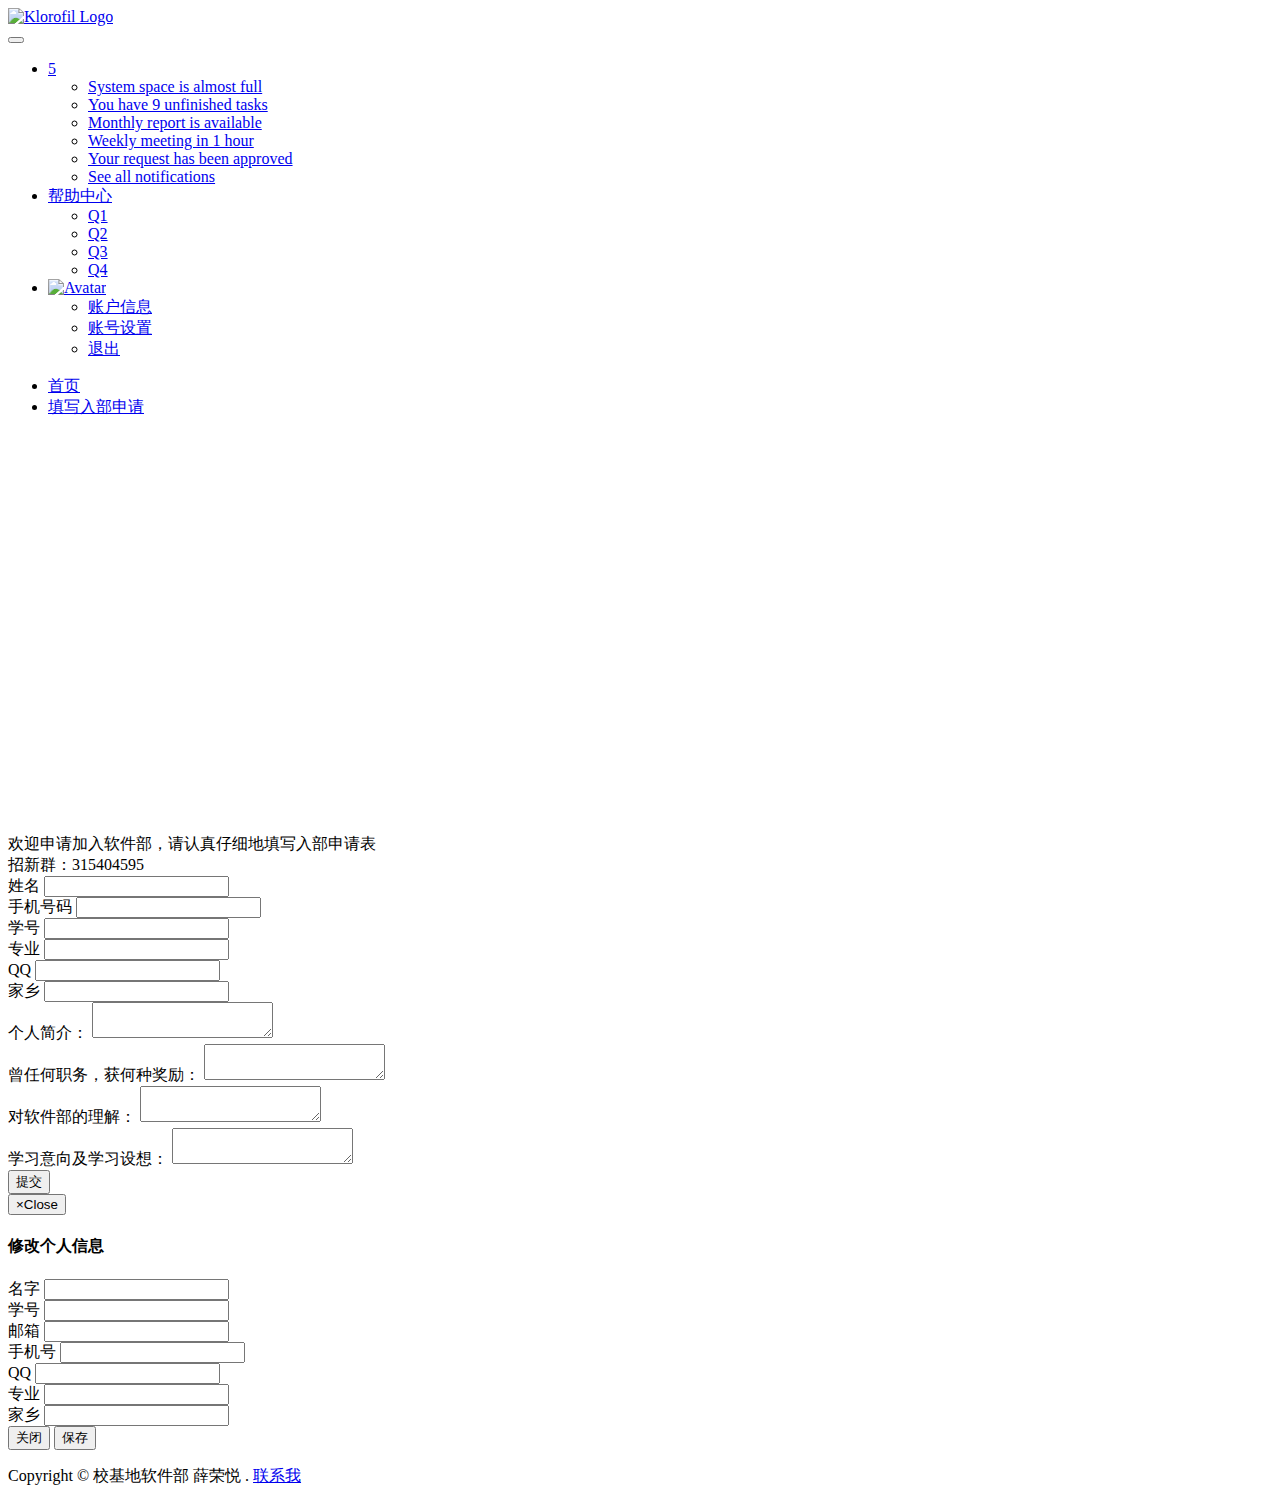
==== home/index.html @ 83ea8448 "2017年9月22日18:41:41" ====
<!doctype html>
<html lang="zh">

	<head>
		<title>Home</title>
		<meta charset="utf-8">
		<meta http-equiv="X-UA-Compatible" content="IE=edge,chrome=1">
		<meta name="viewport" content="width=device-width, initial-scale=1.0, maximum-scale=1.0, user-scalable=0">
		<!-- VENDOR CSS -->
		<link rel="stylesheet" href="assets/vendor/bootstrap/css/bootstrap.min.css">
		<link rel="stylesheet" href="assets/vendor/font-awesome/css/font-awesome.min.css">
		<link rel="stylesheet" href="assets/vendor/linearicons/style.css">
		<link rel="stylesheet" href="assets/vendor/chartist/css/chartist-custom.css">
		<!-- MAIN CSS -->
		<link rel="stylesheet" href="assets/css/main.css">
		<!-- FOR DEMO PURPOSES ONLY. You should remove this in your project -->
		<link rel="stylesheet" href="assets/css/demo.css">
		<!-- GOOGLE FONTS -->
		<link href="https://fonts.googleapis.com/css?family=Source+Sans+Pro:300,400,600,700" rel="stylesheet">
		<!-- ICONS -->
		<link rel="apple-touch-icon" sizes="76x76" href="assets/img/apple-icon.png">
		<link rel="icon" type="image/png" sizes="96x96" href="assets/img/favicon.png">
	</head>

	<body>
		<!-- WRAPPER -->
		<div id="wrapper">
			<!-- NAVBAR -->
			<nav class="navbar navbar-default navbar-fixed-top">
				<div class="brand">
					<a href="index.html"><img src="assets/img/logo-dark.png" alt="Klorofil Logo" class="img-responsive logo"></a>
				</div>
				<div class="container-fluid">
					<div class="navbar-btn">
						<button type="button" class="btn-toggle-fullwidth"><i class="lnr lnr-arrow-left-circle"></i></button>
					</div>
					<!--<div class="navbar-btn navbar-btn-right">
						<a class="btn btn-success update-pro" href="#downloads/klorofil-pro-bootstrap-admin-dashboard-template/?utm_source=klorofil&utm_medium=template&utm_campaign=KlorofilPro" title="Upgrade to Pro" target="_blank"><i class="fa fa-rocket"></i> <span>UPGRADE TO PRO</span></a>
					</div>-->
					<div id="navbar-menu">
						<ul class="nav navbar-nav navbar-right">
							<li class="dropdown">
								<a href="#" class="dropdown-toggle icon-menu" data-toggle="dropdown">
									<i class="lnr lnr-alarm"></i>
									<span class="badge bg-danger">5</span>
								</a>
								<ul class="dropdown-menu notifications">
									<li>
										<a href="#" class="notification-item"><span class="dot bg-warning"></span>System space is almost full</a>
									</li>
									<li>
										<a href="#" class="notification-item"><span class="dot bg-danger"></span>You have 9 unfinished tasks</a>
									</li>
									<li>
										<a href="#" class="notification-item"><span class="dot bg-success"></span>Monthly report is available</a>
									</li>
									<li>
										<a href="#" class="notification-item"><span class="dot bg-warning"></span>Weekly meeting in 1 hour</a>
									</li>
									<li>
										<a href="#" class="notification-item"><span class="dot bg-success"></span>Your request has been approved</a>
									</li>
									<li>
										<a href="#" class="more">See all notifications</a>
									</li>
								</ul>
							</li>
							<li class="dropdown">
								<a href="#" class="dropdown-toggle" data-toggle="dropdown"><i class="lnr lnr-question-circle"></i> <span>帮助中心</span> <i class="icon-submenu lnr lnr-chevron-down"></i></a>
								<ul class="dropdown-menu">
									<li>
										<a href="#">Q1</a>
									</li>
									<li>
										<a href="#">Q2</a>
									</li>
									<li>
										<a href="#">Q3</a>
									</li>
									<li>
										<a href="#">Q4</a>
									</li>
								</ul>
							</li>
							<li class="dropdown">
								<a href="#" class="dropdown-toggle" data-toggle="dropdown"><img src="assets/img/user.png" class="img-circle" alt="Avatar"> <span id="user_name"></span> <i class="icon-submenu lnr lnr-chevron-down"></i></a>
								<ul class="dropdown-menu">
									<li>
										<a href="#" onclick="Go(3)"><i class="lnr lnr-user"></i> <span>账户信息</span></a>
									</li>
									<!-- <li><a href="#"><i class="lnr lnr-envelope"></i> <span>信息</span></a></li> -->
									<li>
										<a href="#"><i class="lnr lnr-cog"></i> <span>账号设置</span></a>
									</li>
									<li>
										<a href="../logou.php"><i class="lnr lnr-exit"></i> <span>退出</span></a>
									</li>
								</ul>
							</li>
							<!-- <li>
							<a class="update-pro" href="#downloads/klorofil-pro-bootstrap-admin-dashboard-template/?utm_source=klorofil&utm_medium=template&utm_campaign=KlorofilPro" title="Upgrade to Pro" target="_blank"><i class="fa fa-rocket"></i> <span>UPGRADE TO PRO</span></a>
						</li> -->
						</ul>
					</div>
				</div>
			</nav>
			<!-- END NAVBAR -->
			<!-- LEFT SIDEBAR -->
			<div id="sidebar-nav" class="sidebar">
				<div class="sidebar-scroll">
					<nav>
						<ul class="nav">
							<li>
								<a href="#" onclick="Go(0)" id "btn_index"><i class="lnr lnr-home"></i> <span>首页</span></a>
							</li>
							<li>
								<a href="#" onclick="Go(1)" id="btn_apply"><i class="lnr lnr-code"></i> <span>填写入部申请</span></a>
							</li>
							<!-- <li><a href="charts.html" class=""><i class="lnr lnr-chart-bars"></i> <span>Charts</span></a></li>
						<li><a href="panels.html" class=""><i class="lnr lnr-cog"></i> <span>Panels</span></a></li>
						<li><a href="notifications.html" class=""><i class="lnr lnr-alarm"></i> <span>Notifications</span></a></li>
						<li>
							<a href="#subPages" data-toggle="collapse" class="collapsed"><i class="lnr lnr-file-empty"></i> <span>Pages</span> <i class="icon-submenu lnr lnr-chevron-left"></i></a>
							<div id="subPages" class="collapse ">
								<ul class="nav">
									<li><a href="page-profile.html" class="">Profile</a></li>
									<li><a href="page-login.html" class="">Login</a></li>
									<li><a href="page-lockscreen.html" class="">Lockscreen</a></li>
								</ul>
							</div>
						</li>
						<li><a href="tables.html" class=""><i class="lnr lnr-dice"></i> <span>Tables</span></a></li>
						<li><a href="typography.html" class=""><i class="lnr lnr-text-format"></i> <span>Typography</span></a></li>
						<li><a href="icons.html" class=""><i class="lnr lnr-linearicons"></i> <span>Icons</span></a></li> -->
						</ul>
					</nav>
				</div>
			</div>
			<!-- END LEFT SIDEBAR -->
			<!-- MAIN -->
			<div class="main">
				<!-- MAIN CONTENT -->
				<div class="main-content">
					<div id="index" style="width: 600px;height:400px;">
						<!--<div class="jumbotron">
						  <h1>Hello, world!</h1>
						  <p>...</p>
						  <p><a class="btn btn-primary btn-lg" href="#" role="button">Learn more</a></p>
						</div>	-->
					</div>
					<div id="apply">
						<div class="panel panel-default">
							<div class="panel-heading">欢迎申请加入软件部，请认真仔细地填写入部申请表</div>
							<div class="panel-body">
								<label for="name" style="text-align: center;">招新群：315404595</label>
								<div class="input-group input-group-lg">
									<span class="input-group-addon">姓名</span>
									<input type='text' name='name' id='name' class='intxt form-control' value='' />
								</div>

								<div class="input-group input-group-lg">
									<span class="input-group-addon">手机号码</span>
									<input type='text' name='iphone' id='iphone' class='intxt intxt form-control' value='' />
								</div>

								<div class="input-group input-group-lg">
									<span class="input-group-addon">学号</span>
									<input type='text' name='stuNumber' id='stuNumber' class='intxt form-control' value='' />
								</div>

								<div class="input-group input-group-lg">
									<span class="input-group-addon">专业</span>
									<input type='text' name='zhuanye' id='zhuanye' class='intxt form-control' value='' />
								</div>

								<div class="input-group input-group-lg">
									<span class="input-group-addon">QQ</span>
									<input type='text' name='qq' id='qq' class='intxt form-control' value='' />
								</div>

								<div class="input-group input-group-lg">
									<span class="input-group-addon">家乡</span>
									<input type='text' name='home' id='home' class='intxt form-control' value='' />
								</div>

								<div class="form-group">
									<label for="name">个人简介：</label>
									<textarea name='profile' id='profile' class="form-control"></textarea>
								</div>

								<div class="form-group">
									<label for="name">曾任何职务，获何种奖励：</label>
									<textarea name='profile1' id='profile1' class="form-control"></textarea>
								</div>

								<div class="form-group">
									<label for="name">对软件部的理解：</label>
									<textarea name='profile2' id='profile2' class="form-control"></textarea>
								</div>

								<div class="form-group">
									<label for="name">学习意向及学习设想：</label>
									<textarea name='profile3' id='profile3' class="form-control"></textarea>
								</div>

								<!--<div class="form-group">
									<label for="inputfile">非美颜自拍或证件照(若不支持所提交图片格式，可留空此项)：</label>
									<input type='file' name='zhaopian' id='zhaopian' />
								</div>-->
								<div class="form-group">
									<div class="col-sm-offset-2 col-sm-10">
										<button type="button" class="btn btn-primary btn-lg btn-block" onclick="Go(2)">提交</button>
									</div>
								</div>
							</div>
						</div>
					</div>
					<div class="modal fade" id="mymodal" name="change_info">
						<div class="modal-dialog">
							<div class="modal-content">
								<div class="modal-header">
									<button type="button" class="close" data-dismiss="modal">
					     			<span aria-hidden="true">×</span><span class="sr-only">Close</span>
					    			</button>
									<h4 class="modal-title">修改个人信息</h4>
								</div>
								<div class="modal-body">
									<div class="input-group">
										<span class="input-group-addon" id="basic-addon1">名字</span>
										<input type="text" class="form-control" placeholder="" aria-describedby="basic-addon1" id="change_name">
									</div>
									<div class="input-group">
										<span class="input-group-addon" id="basic-addon1">学号</span>
										<input type="text" class="form-control" placeholder="" aria-describedby="basic-addon1" id="change_studentnumber">
									</div>
									<div class="input-group">
										<span class="input-group-addon" id="basic-addon1">邮箱</span>
										<input type="text" class="form-control" placeholder="" aria-describedby="basic-addon1" id="change_email">
									</div>
									<div class="input-group">
										<span class="input-group-addon" id="basic-addon1">手机号</span>
										<input type="text" class="form-control" placeholder="" aria-describedby="basic-addon1" id="change_phone">
									</div>
									<div class="input-group">
										<span class="input-group-addon" id="basic-addon1">QQ </span>
										<input type="text" class="form-control" placeholder="" aria-describedby="basic-addon1" id="change_qq">
									</div>
									<div class="input-group">
										<span class="input-group-addon" id="basic-addon1">专业</span>
										<input type="text" class="form-control" placeholder="" aria-describedby="basic-addon1" id="change_major">
									</div>
									<div class="input-group">
										<span class="input-group-addon" id="basic-addon1">家乡</span>
										<input type="text" class="form-control" placeholder="" aria-describedby="basic-addon1" id="change_hometown">
									</div>
								</div>
								<div class="modal-footer">
									<button type="button" class="btn btn-default" data-dismiss="modal">关闭</button>
									<button type="button" class="btn btn-primary" onclick="Go(4)">保存</button>
								</div>
							</div>
						</div>
					</div>
				</div>
			</div>
			<div class="clearfix"></div>
			<footer>
				<div class="container-fluid">
					<p class="copyright">Copyright &copy; 校基地软件部 薛荣悦 .
						<a target="_blank" href="http://wpa.qq.com/msgrd?v=3&uin=3788837&site=qq&menu=yes">联系我</a>
					</p>
				</div>
			</footer>
		</div>
		<!-- END WRAPPER -->
		<!-- Javascript -->
		<script src="assets/vendor/jquery/jquery.min.js"></script>
		<script src="assets/vendor/bootstrap/js/bootstrap.min.js"></script>
		<script src="assets/vendor/jquery-slimscroll/jquery.slimscroll.min.js"></script>
		<script src="assets/vendor/jquery.easy-pie-chart/jquery.easypiechart.min.js"></script>
		<script src="assets/vendor/chartist/js/chartist.min.js"></script>
		<script src="assets/scripts/klorofil-common.js"></script>
		<script src="../js/echarts.min.js"></script>
		<script>
			$(document).ready(GetSession()); //浏览器加载完成执行函数
			$(document).ready(Go(5)); 
			
			$(function() {
				var data, options;

				// headline charts
				data = {
					labels: ['Mon', 'Tue', 'Wed', 'Thu', 'Fri', 'Sat', 'Sun'],
					series: [
						[23, 29, 24, 40, 25, 24, 35],
						[14, 25, 18, 34, 29, 38, 44],
					]
				};

				options = {
					height: 300,
					showArea: true,
					showLine: false,
					showPoint: false,
					fullWidth: true,
					axisX: {
						showGrid: false
					},
					lineSmooth: false,
				};

				new Chartist.Line('#headline-chart', data, options);

				// visits trend charts
				data = {
					labels: ['Jan', 'Feb', 'Mar', 'Apr', 'May', 'Jun', 'Jul', 'Aug', 'Sep', 'Oct', 'Nov', 'Dec'],
					series: [{
						name: 'series-real',
						data: [200, 380, 350, 320, 410, 450, 570, 400, 555, 620, 750, 900],
					}, {
						name: 'series-projection',
						data: [240, 350, 360, 380, 400, 450, 480, 523, 555, 600, 700, 800],
					}]
				};

				options = {
					fullWidth: true,
					lineSmooth: false,
					height: "270px",
					low: 0,
					high: 'auto',
					series: {
						'series-projection': {
							showArea: true,
							showPoint: false,
							showLine: false
						},
					},
					axisX: {
						showGrid: false,

					},
					axisY: {
						showGrid: false,
						onlyInteger: true,
						offset: 0,
					},
					chartPadding: {
						left: 20,
						right: 20
					}
				};

				new Chartist.Line('#visits-trends-chart', data, options);

				// visits chart
				data = {
					labels: ['Mon', 'Tue', 'Wed', 'Thu', 'Fri', 'Sat', 'Sun'],
					series: [
						[6384, 6342, 5437, 2764, 3958, 5068, 7654]
					]
				};

				options = {
					height: 300,
					axisX: {
						showGrid: false
					},
				};

				new Chartist.Bar('#visits-chart', data, options);

				// real-time pie chart
				var sysLoad = $('#system-load').easyPieChart({
					size: 130,
					barColor: function(percent) {
						return "rgb(" + Math.round(200 * percent / 100) + ", " + Math.round(200 * (1.1 - percent / 100)) + ", 0)";
					},
					trackColor: 'rgba(245, 245, 245, 0.8)',
					scaleColor: false,
					lineWidth: 5,
					lineCap: "square",
					animate: 800
				});

				var updateInterval = 3000; // in milliseconds

				setInterval(function() {
					var randomVal;
					randomVal = getRandomInt(0, 100);

					sysLoad.data('easyPieChart').update(randomVal);
					sysLoad.find('.percent').text(randomVal);
				}, updateInterval);

				function getRandomInt(min, max) {
					return Math.floor(Math.random() * (max - min + 1)) + min;
				}

			});

			//判断session
			function GetSession() {
				$("#apply").hide();
				$("#index").show();
				$("#changes_info").hide(); //div隐藏显示
				$.ajax({
					type: "POST",
					url: "../login_judge.php",
					dataType: "json",
					data: {
						"result": "test"
					},
					success: function(response) {
						if(response.msg == "失败！") {
							alert("还没有登陆，请重新登陆！");
							window.location.href = "../index.html";
						} else {
							$("#user_name").html("亲爱的:" + response.studentnumber);
							//$("#user_name").html("亲爱的:"+response.name);
						}
					},
					error: function(err) {
						alert("登陆异常,请联系管理员！");
						window.location.href = "../index.html";
					}
				});
			}

			//go控制div显示隐藏 start
			function Go(n) {
				switch(n) {
					case 0:
						$("#apply").hide();
						$("#index").show();
						//$("#changes_info").hide();
						break;
					case 1:
						$("#apply").show();
						$("#index").hide();
						//$("#changes_info").hide();
						break;
					case 2: //报名表提交
						{
							var data = {
								"n": "2",
								"name": $("#name").val(),
								"iphone": $("#iphone").val(),
								"stuNumber": $("#stuNumber").val(),
								"zhuanye": $("#zhuanye").val(),
								"qq": $("#qq").val(),
								"home": $("#home").val(),
								"profile": $("#profile").val(),
								"profile1": $("#profile1").val(),
								"profile2": $("#profile2").val(),
								"profile3": $("#profile3").val()
							};
							$.ajax({
								type: "POST",
								dataType: "json",
								url: "php_method.php",
								data: data,
								success: function(response) {
									alert(response);
								},
								error: function(err) {
									alert(err);
								}
							})
						}
					case 3:
						$("#apply").hide();
						$("#index").hide();
						$("#mymodal").modal("toggle");
						break;
					case 4: //修改个人信息
						{
							var data = {
								"n":"4",
								"name": $("#change_name").val(),
								"studentnumber": $("#change_studentnumber").val(),
								"email": $("#change_email").val(),
								"phone": $("#change_phone").val(),
								"qq": $("#change_qq").val(),
								"major": $("#change_major").val(),
								"hometown": $("#change_hometown").val()
							};
							$.ajax({
								type: "POST",
								dataType: "json",
								url: "php_method.php",
								data: data,
								success: function (response){
									alert(response.msg);
								},
								error: function (err){
									alert(err.msg);
								}
							})
							break;
						}
					case 5:  //显示修改页信息
						{
							$.ajax({
								type: "POST",
								dataType: "json",
								url: "php_method.php",
								data:{
									"n": "5"
								},
								success: function (response){
									$("#change_name").val(response.name);
									$("#change_studentnumber").val(response.studentnumber);
									$("#change_email").val(response.email);
									$("#change_phone").val(response.phone);
									$("#change_qq").val(response.qq);
									$("#change_major").val(response.major);
									$("#change_hometown").val(response.hometown);
								},
								error: function (err){
									alert(err);
								}
							})
							break;
						}
				}
			}
			//go div显隐end

			//			//echarts start使用echarts展示报名进度条
			//			var myChart = echarts.init(document.getElementById('index'));
			//			var option = {
			//				tooltip: {
			//					trigger: 'item',
			//					formatter: "{a} <br/>{b} : {c} ({d}%)"
			//				},
			//				legend: {
			//					orient: 'vertical',
			//					x: 'left',
			//					data: ['报名进度']
			//				},
			//				toolbox: {
			//					show: true,
			//					feature: {
			//						mark: {
			//							show: true
			//						},
			//						dataView: {
			//							show: true,
			//							readOnly: false
			//						},
			//						magicType: {
			//							show: true,
			//							type: ['pie', 'funnel'],
			//							option: {
			//								funnel: {
			//									x: '25%',
			//									width: '50%',
			//									funnelAlign: 'center',
			//									max: 1548
			//								}
			//							}
			//						},
			//						restore: {
			//							show: true
			//						},
			//						saveAsImage: {
			//							show: true
			//						}
			//					}
			//				},
			//				calculable: true,
			//				series: [{
			//					name: '报名进度',
			//					type: 'pie',
			//					radius: ['50%', '70%'],
			//					itemStyle: {
			//						normal: {
			//							label: {
			//								show: false
			//							},
			//							labelLine: {
			//								show: false
			//							}
			//						},
			//						emphasis: {
			//							label: {
			//								show: true,
			//								position: 'center',
			//								textStyle: {
			//									fontSize: '30',
			//									fontWeight: 'bold'
			//								}
			//							}
			//						}
			//					},
			//					data: [{
			//						value: 335,
			//						name: '报名进度'
			//					}, ]
			//				}]
			//			};// 使用刚指定的配置项和数据显示图表。
			//      myChart.setOption(option);
			//      //echarts end
		</script>
	</body>

</html>
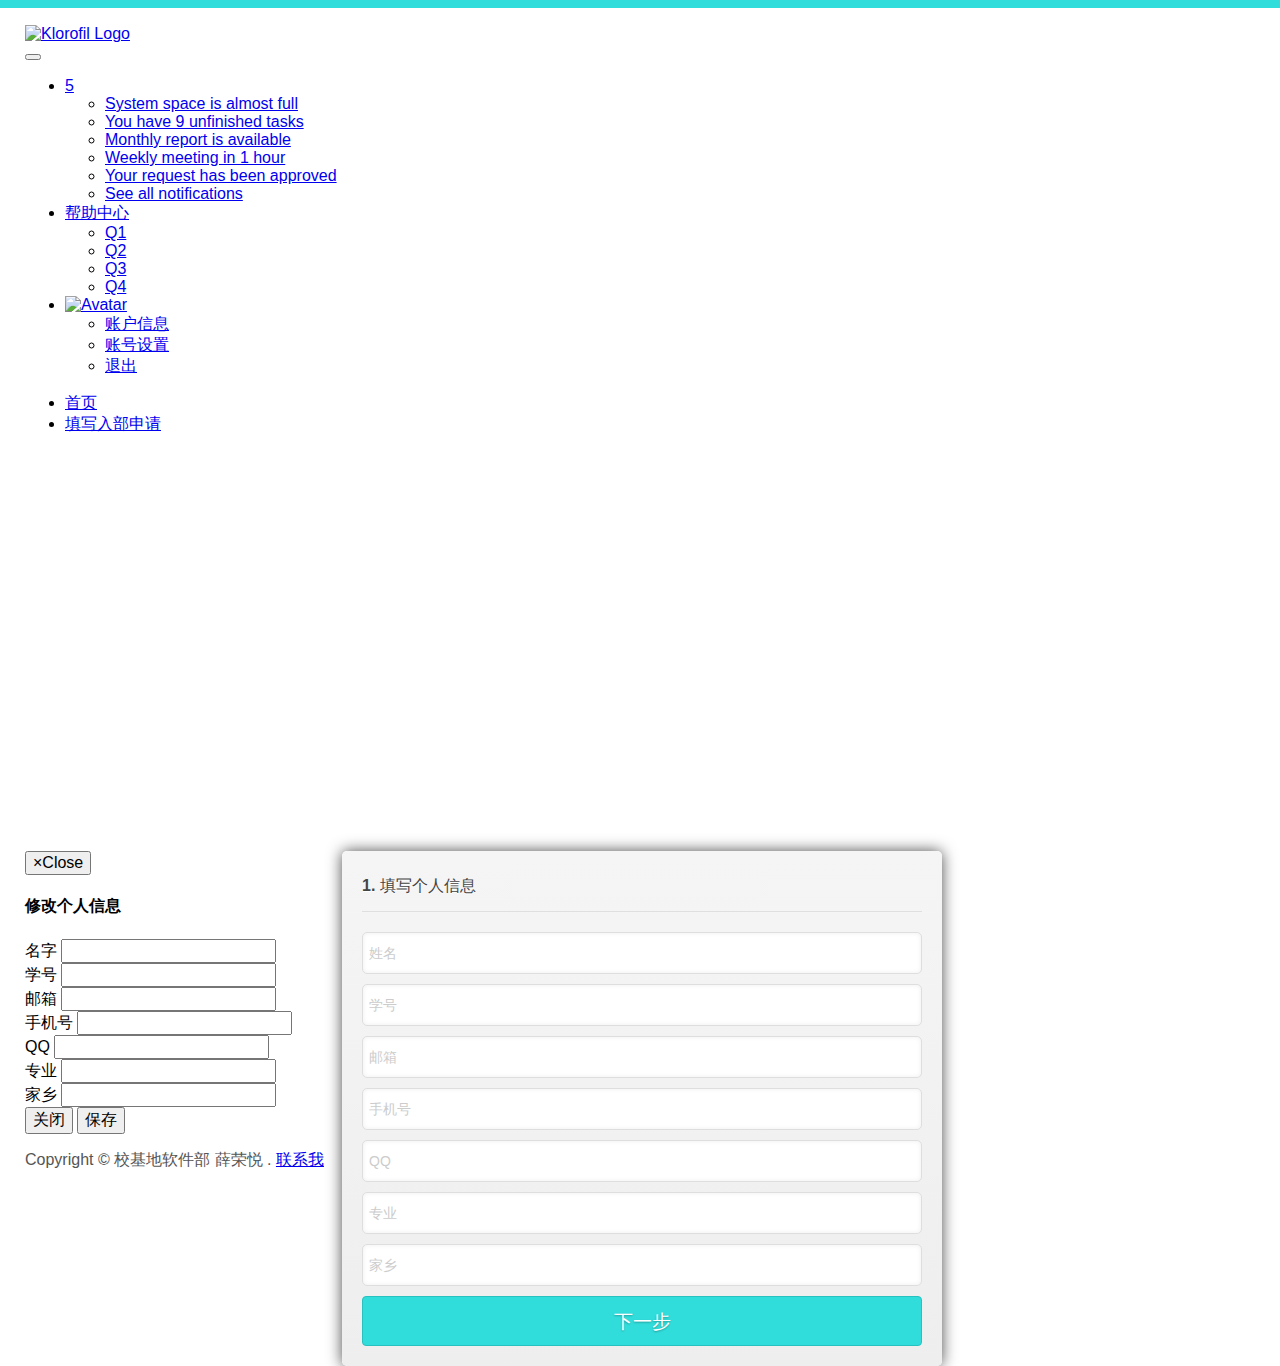
==== commit e602fe01: "2017年9月26日12:47:22" ====
--- a/home/index.html
+++ b/home/index.html
@@ -6,20 +6,19 @@
 		<meta charset="utf-8">
 		<meta http-equiv="X-UA-Compatible" content="IE=edge,chrome=1">
 		<meta name="viewport" content="width=device-width, initial-scale=1.0, maximum-scale=1.0, user-scalable=0">
-		<!-- VENDOR CSS -->
 		<link rel="stylesheet" href="assets/vendor/bootstrap/css/bootstrap.min.css">
 		<link rel="stylesheet" href="assets/vendor/font-awesome/css/font-awesome.min.css">
 		<link rel="stylesheet" href="assets/vendor/linearicons/style.css">
 		<link rel="stylesheet" href="assets/vendor/chartist/css/chartist-custom.css">
-		<!-- MAIN CSS -->
 		<link rel="stylesheet" href="assets/css/main.css">
-		<!-- FOR DEMO PURPOSES ONLY. You should remove this in your project -->
 		<link rel="stylesheet" href="assets/css/demo.css">
-		<!-- GOOGLE FONTS -->
 		<link href="https://fonts.googleapis.com/css?family=Source+Sans+Pro:300,400,600,700" rel="stylesheet">
-		<!-- ICONS -->
 		<link rel="apple-touch-icon" sizes="76x76" href="assets/img/apple-icon.png">
 		<link rel="icon" type="image/png" sizes="96x96" href="assets/img/favicon.png">
+		
+		<link href='http://fonts.googleapis.com/css?family=Lato' rel='stylesheet' type='text/css'>
+		<link rel="stylesheet" href="css/normalize.css">	
+		<link rel="stylesheet" href="css/style.css" media="screen" type="text/css" />
 	</head>
 
 	<body>
@@ -148,73 +147,67 @@
 						  <p><a class="btn btn-primary btn-lg" href="#" role="button">Learn more</a></p>
 						</div>	-->
 					</div>
-					<div id="apply">
-						<div class="panel panel-default">
-							<div class="panel-heading">欢迎申请加入软件部，请认真仔细地填写入部申请表</div>
-							<div class="panel-body">
-								<label for="name" style="text-align: center;">招新群：315404595</label>
-								<div class="input-group input-group-lg">
-									<span class="input-group-addon">姓名</span>
-									<input type='text' name='name' id='name' class='intxt form-control' value='' />
-								</div>
-
-								<div class="input-group input-group-lg">
-									<span class="input-group-addon">手机号码</span>
-									<input type='text' name='iphone' id='iphone' class='intxt intxt form-control' value='' />
-								</div>
-
-								<div class="input-group input-group-lg">
-									<span class="input-group-addon">学号</span>
-									<input type='text' name='stuNumber' id='stuNumber' class='intxt form-control' value='' />
-								</div>
-
-								<div class="input-group input-group-lg">
-									<span class="input-group-addon">专业</span>
-									<input type='text' name='zhuanye' id='zhuanye' class='intxt form-control' value='' />
-								</div>
-
-								<div class="input-group input-group-lg">
-									<span class="input-group-addon">QQ</span>
-									<input type='text' name='qq' id='qq' class='intxt form-control' value='' />
-								</div>
-
-								<div class="input-group input-group-lg">
-									<span class="input-group-addon">家乡</span>
-									<input type='text' name='home' id='home' class='intxt form-control' value='' />
-								</div>
-
-								<div class="form-group">
-									<label for="name">个人简介：</label>
-									<textarea name='profile' id='profile' class="form-control"></textarea>
-								</div>
-
-								<div class="form-group">
-									<label for="name">曾任何职务，获何种奖励：</label>
-									<textarea name='profile1' id='profile1' class="form-control"></textarea>
-								</div>
-
-								<div class="form-group">
-									<label for="name">对软件部的理解：</label>
-									<textarea name='profile2' id='profile2' class="form-control"></textarea>
-								</div>
-
-								<div class="form-group">
-									<label for="name">学习意向及学习设想：</label>
-									<textarea name='profile3' id='profile3' class="form-control"></textarea>
-								</div>
-
-								<!--<div class="form-group">
-									<label for="inputfile">非美颜自拍或证件照(若不支持所提交图片格式，可留空此项)：</label>
-									<input type='file' name='zhaopian' id='zhaopian' />
-								</div>-->
-								<div class="form-group">
-									<div class="col-sm-offset-2 col-sm-10">
-										<button type="button" class="btn btn-primary btn-lg btn-block" onclick="Go(2)">提交</button>
-									</div>
-								</div>
-							</div>
-						</div>
-					</div>
+					
+					<!--报名表提交start-->
+					<section class='container' id="container">
+					  <form>
+					    <fieldset class='alpha'>
+					      <legend><b>1.</b> 填写个人信息</legend>
+					      <div class='frow'>
+					        <input class='item' placeholder='姓名' type='text' id="frome_name">
+					      </div>
+					      <div class='frow'>
+					        <input class='item' placeholder='学号' type='number' id="frome_studentnumber">
+					      </div>
+					      <div class='frow'>
+					        <input class='item' placeholder='邮箱' type='email' id="frome_email">
+					      </div>
+					      <div class='frow'>
+					        <input class='item' placeholder='手机号' type='tel' id="frome_phone">
+					      </div>
+					      <div class='frow'>
+					        <input class='item' placeholder='QQ' type='number' id="frome_QQ">
+					      </div>	
+					      <div class='frow'>
+					        <input class='item' placeholder='专业' type='text' id="frome_major">
+					      </div>	
+					      <div class='frow'>
+					        <input class='item' placeholder='家乡' type='text' id="frome_home">
+					      </div>						      
+					      <div class='frow'>
+					        <a class='next-step' href='#'>下一步</a>
+					      </div>
+					    </fieldset>
+					    <fieldset class='beta'>
+					      <legend><b>2.</b>填写报名表</legend>
+					      <div class='frow'>
+					        <input class='item' placeholder='个人简介' required='required' type='text' id="from_profile">
+					      </div>
+					      <div class='frow'>
+					        <input class='item' placeholder='曾任何职务，获何种奖励' required='required' type='text' id="from_profile1">
+					      </div>
+					      <div class='frow'>
+					        <input class='item' placeholder='对软件部的理解' required='required' type='text' id="from_profile2">
+					      </div>
+					      <div class='frow'>
+					        <input class='item' placeholder='学习意向及学习设想' required='required' type='text' id="from_profile3">
+					      </div>					      
+					      <div class='frow'>
+					        <a class='prev-step' href='#'>上一步</a>
+					      </div>
+					      <div class='frow'>
+					        <input class='submit' type='submit' value="提交" onclick="CheckFrom()">
+					      </div>
+					    </fieldset>
+					    <fieldset class='charlie'>
+					      <legend><b>3.</b>Your All Done</legend>
+					      <div class='frow'>
+					        <p>Thanks</p>
+					      </div>
+					    </fieldset>
+					  </form>
+					</section>	<!--报名表提交end-->	
+					<!--修改个人信息-->
 					<div class="modal fade" id="mymodal" name="change_info">
 						<div class="modal-dialog">
 							<div class="modal-content">
@@ -261,6 +254,7 @@
 							</div>
 						</div>
 					</div>
+					<!--修改个人信end-->
 				</div>
 			</div>
 			<div class="clearfix"></div>
@@ -281,328 +275,9 @@
 		<script src="assets/vendor/chartist/js/chartist.min.js"></script>
 		<script src="assets/scripts/klorofil-common.js"></script>
 		<script src="../js/echarts.min.js"></script>
-		<script>
-			$(document).ready(GetSession()); //浏览器加载完成执行函数
-			$(document).ready(Go(5)); 
-			
-			$(function() {
-				var data, options;
-
-				// headline charts
-				data = {
-					labels: ['Mon', 'Tue', 'Wed', 'Thu', 'Fri', 'Sat', 'Sun'],
-					series: [
-						[23, 29, 24, 40, 25, 24, 35],
-						[14, 25, 18, 34, 29, 38, 44],
-					]
-				};
-
-				options = {
-					height: 300,
-					showArea: true,
-					showLine: false,
-					showPoint: false,
-					fullWidth: true,
-					axisX: {
-						showGrid: false
-					},
-					lineSmooth: false,
-				};
-
-				new Chartist.Line('#headline-chart', data, options);
-
-				// visits trend charts
-				data = {
-					labels: ['Jan', 'Feb', 'Mar', 'Apr', 'May', 'Jun', 'Jul', 'Aug', 'Sep', 'Oct', 'Nov', 'Dec'],
-					series: [{
-						name: 'series-real',
-						data: [200, 380, 350, 320, 410, 450, 570, 400, 555, 620, 750, 900],
-					}, {
-						name: 'series-projection',
-						data: [240, 350, 360, 380, 400, 450, 480, 523, 555, 600, 700, 800],
-					}]
-				};
-
-				options = {
-					fullWidth: true,
-					lineSmooth: false,
-					height: "270px",
-					low: 0,
-					high: 'auto',
-					series: {
-						'series-projection': {
-							showArea: true,
-							showPoint: false,
-							showLine: false
-						},
-					},
-					axisX: {
-						showGrid: false,
-
-					},
-					axisY: {
-						showGrid: false,
-						onlyInteger: true,
-						offset: 0,
-					},
-					chartPadding: {
-						left: 20,
-						right: 20
-					}
-				};
-
-				new Chartist.Line('#visits-trends-chart', data, options);
-
-				// visits chart
-				data = {
-					labels: ['Mon', 'Tue', 'Wed', 'Thu', 'Fri', 'Sat', 'Sun'],
-					series: [
-						[6384, 6342, 5437, 2764, 3958, 5068, 7654]
-					]
-				};
-
-				options = {
-					height: 300,
-					axisX: {
-						showGrid: false
-					},
-				};
-
-				new Chartist.Bar('#visits-chart', data, options);
-
-				// real-time pie chart
-				var sysLoad = $('#system-load').easyPieChart({
-					size: 130,
-					barColor: function(percent) {
-						return "rgb(" + Math.round(200 * percent / 100) + ", " + Math.round(200 * (1.1 - percent / 100)) + ", 0)";
-					},
-					trackColor: 'rgba(245, 245, 245, 0.8)',
-					scaleColor: false,
-					lineWidth: 5,
-					lineCap: "square",
-					animate: 800
-				});
-
-				var updateInterval = 3000; // in milliseconds
-
-				setInterval(function() {
-					var randomVal;
-					randomVal = getRandomInt(0, 100);
-
-					sysLoad.data('easyPieChart').update(randomVal);
-					sysLoad.find('.percent').text(randomVal);
-				}, updateInterval);
-
-				function getRandomInt(min, max) {
-					return Math.floor(Math.random() * (max - min + 1)) + min;
-				}
-
-			});
-
-			//判断session
-			function GetSession() {
-				$("#apply").hide();
-				$("#index").show();
-				$("#changes_info").hide(); //div隐藏显示
-				$.ajax({
-					type: "POST",
-					url: "../login_judge.php",
-					dataType: "json",
-					data: {
-						"result": "test"
-					},
-					success: function(response) {
-						if(response.msg == "失败！") {
-							alert("还没有登陆，请重新登陆！");
-							window.location.href = "../index.html";
-						} else {
-							$("#user_name").html("亲爱的:" + response.studentnumber);
-							//$("#user_name").html("亲爱的:"+response.name);
-						}
-					},
-					error: function(err) {
-						alert("登陆异常,请联系管理员！");
-						window.location.href = "../index.html";
-					}
-				});
-			}
-
-			//go控制div显示隐藏 start
-			function Go(n) {
-				switch(n) {
-					case 0:
-						$("#apply").hide();
-						$("#index").show();
-						//$("#changes_info").hide();
-						break;
-					case 1:
-						$("#apply").show();
-						$("#index").hide();
-						//$("#changes_info").hide();
-						break;
-					case 2: //报名表提交
-						{
-							var data = {
-								"n": "2",
-								"name": $("#name").val(),
-								"iphone": $("#iphone").val(),
-								"stuNumber": $("#stuNumber").val(),
-								"zhuanye": $("#zhuanye").val(),
-								"qq": $("#qq").val(),
-								"home": $("#home").val(),
-								"profile": $("#profile").val(),
-								"profile1": $("#profile1").val(),
-								"profile2": $("#profile2").val(),
-								"profile3": $("#profile3").val()
-							};
-							$.ajax({
-								type: "POST",
-								dataType: "json",
-								url: "php_method.php",
-								data: data,
-								success: function(response) {
-									alert(response);
-								},
-								error: function(err) {
-									alert(err);
-								}
-							})
-						}
-					case 3:
-						$("#apply").hide();
-						$("#index").hide();
-						$("#mymodal").modal("toggle");
-						break;
-					case 4: //修改个人信息
-						{
-							var data = {
-								"n":"4",
-								"name": $("#change_name").val(),
-								"studentnumber": $("#change_studentnumber").val(),
-								"email": $("#change_email").val(),
-								"phone": $("#change_phone").val(),
-								"qq": $("#change_qq").val(),
-								"major": $("#change_major").val(),
-								"hometown": $("#change_hometown").val()
-							};
-							$.ajax({
-								type: "POST",
-								dataType: "json",
-								url: "php_method.php",
-								data: data,
-								success: function (response){
-									alert(response.msg);
-								},
-								error: function (err){
-									alert(err.msg);
-								}
-							})
-							break;
-						}
-					case 5:  //显示修改页信息
-						{
-							$.ajax({
-								type: "POST",
-								dataType: "json",
-								url: "php_method.php",
-								data:{
-									"n": "5"
-								},
-								success: function (response){
-									$("#change_name").val(response.name);
-									$("#change_studentnumber").val(response.studentnumber);
-									$("#change_email").val(response.email);
-									$("#change_phone").val(response.phone);
-									$("#change_qq").val(response.qq);
-									$("#change_major").val(response.major);
-									$("#change_hometown").val(response.hometown);
-								},
-								error: function (err){
-									alert(err);
-								}
-							})
-							break;
-						}
-				}
-			}
-			//go div显隐end
-
-			//			//echarts start使用echarts展示报名进度条
-			//			var myChart = echarts.init(document.getElementById('index'));
-			//			var option = {
-			//				tooltip: {
-			//					trigger: 'item',
-			//					formatter: "{a} <br/>{b} : {c} ({d}%)"
-			//				},
-			//				legend: {
-			//					orient: 'vertical',
-			//					x: 'left',
-			//					data: ['报名进度']
-			//				},
-			//				toolbox: {
-			//					show: true,
-			//					feature: {
-			//						mark: {
-			//							show: true
-			//						},
-			//						dataView: {
-			//							show: true,
-			//							readOnly: false
-			//						},
-			//						magicType: {
-			//							show: true,
-			//							type: ['pie', 'funnel'],
-			//							option: {
-			//								funnel: {
-			//									x: '25%',
-			//									width: '50%',
-			//									funnelAlign: 'center',
-			//									max: 1548
-			//								}
-			//							}
-			//						},
-			//						restore: {
-			//							show: true
-			//						},
-			//						saveAsImage: {
-			//							show: true
-			//						}
-			//					}
-			//				},
-			//				calculable: true,
-			//				series: [{
-			//					name: '报名进度',
-			//					type: 'pie',
-			//					radius: ['50%', '70%'],
-			//					itemStyle: {
-			//						normal: {
-			//							label: {
-			//								show: false
-			//							},
-			//							labelLine: {
-			//								show: false
-			//							}
-			//						},
-			//						emphasis: {
-			//							label: {
-			//								show: true,
-			//								position: 'center',
-			//								textStyle: {
-			//									fontSize: '30',
-			//									fontWeight: 'bold'
-			//								}
-			//							}
-			//						}
-			//					},
-			//					data: [{
-			//						value: 335,
-			//						name: '报名进度'
-			//					}, ]
-			//				}]
-			//			};// 使用刚指定的配置项和数据显示图表。
-			//      myChart.setOption(option);
-			//      //echarts end
-		</script>
+		<script src="../js/home.js"></script>
+		<script src="js/modernizr.js"></script>
+  		<script src="js/index.js"></script>
 	</body>
 
 </html>--- a/home/css/style.css
+++ b/home/css/style.css
@@ -0,0 +1,423 @@
+*, *:before, *:after {
+  -webkit-box-sizing: border-box;
+  -moz-box-sizing: border-box;
+  box-sizing: border-box;
+}
+
+body, html {
+  margin: 0;
+  padding: 0;
+  height: 100%;
+  font-size: 16px;
+}
+
+body {
+  padding: 25px;
+  z-index: -1;
+}
+body::before {
+  display: block;
+  position: absolute;
+  content: "";
+  top: 0;
+  right: 0;
+  left: 0;
+  height: 8px;
+  opacity: 1;
+  z-index: 0;
+  background: #31dddb;
+  box-shadow: 0 9px 0 rgba(255, 255, 255, 0.1);
+}
+
+.container {
+  display: block;
+  position: relative;
+  margin: 0 auto;
+  width: 100%;
+  max-width: 600px;
+  min-width: 300px;
+}
+
+h3 {
+  color: #fff;
+  font-size: 2em;
+  font-weight: bold;
+  font-family: "Lato", sans-serif;
+  text-shadow: 0 0 10px #000;
+  text-align: center;
+}
+
+p {
+  color: #555;
+  clear: both;
+}
+
+form {
+  float: left;
+  display: block;
+  width: 100%;
+  position: relative;
+}
+form fieldset {
+  float: left;
+  position: absolute;
+  width: 100%;
+  padding: 20px;
+  border: none;
+  border-radius: 5px;
+  box-shadow: 0 0 15px rgba(0, 0, 0, 0.7);
+  background: #fff;
+  background: whitesmoke;
+  background: -webkit-linear-gradient(0deg, #eeeeee 0%, whitesmoke 100%);
+  background: -moz-linear-gradient(0deg, #eeeeee 0%, whitesmoke 100%);
+  background: -o-linear-gradient(0deg, #eeeeee 0%, whitesmoke 100%);
+  background: linear-gradient(0deg, #eeeeee 0%, whitesmoke 100%);
+  /* W3C */
+}
+form fieldset legend {
+  float: left;
+  display: block;
+  width: 100%;
+  position: relative;
+  border-bottom: 1px solid #dfdfdf;
+  top: 0;
+  left: 0;
+  clear: both;
+  margin-bottom: 20px;
+  padding-bottom: 10px;
+  line-height: 30px;
+  color: #444;
+  text-shadow: 0 1px 0 #fff;
+}
+form fieldset.beta, form fieldset.charlie {
+  display: none;
+}
+form fieldset .frow {
+  float: left;
+  display: block;
+  width: 100%;
+  margin-bottom: 10px;
+}
+form fieldset .frow:last-child {
+  margin-bottom: 0px;
+}
+form fieldset input {
+  float: left;
+  width: 100%;
+  padding: 12px 6px;
+  font-size: 14px;
+  font-weight: 400;
+  font-family: "Open Sans", sans-serif;
+  border: 1px solid #dedede;
+  border-radius: 5px;
+  box-shadow: 0 0 0 transparent, inset 0 0 5px #eee;
+  -webkit-transition: all 0.2s ease-in-out;
+}
+form fieldset input::-webkit-input-placeholder {
+  color: #ccc;
+  opacity: 1;
+  -webkit-transition: opacity 0.2s ease-in-out;
+}
+form fieldset input:focus {
+  outline: none;
+  border: 1px solid #27c1bf;
+  box-shadow: 0 0 10px #27c1bf;
+  -webkit-transition: all 0.2s ease-in-out;
+}
+form fieldset input:focus::-webkit-input-placeholder {
+  opacity: 0.5;
+}
+form fieldset a.next-step,
+form fieldset a.prev-step,
+form fieldset input[type="submit"] {
+  display: block;
+  width: 100%;
+  height: 50px;
+  padding: 0;
+  background: #31dddb;
+  line-height: 50px;
+  text-align: center;
+  text-decoration: none;
+  text-shadow: 0px 1px 2px rgba(0, 0, 0, 0.3);
+  font-size: 1.2em;
+  font-family: "Helvetica Neue", sans-serif;
+  font-weight: 400;
+  color: #fff;
+  border: 1px solid #27c1bf;
+  border-radius: 4px;
+  box-shadow: 0 0 0 transparent;
+}
+form fieldset a.prev-step {
+  background: #4a76a8;
+  border: 1px solid #1d5b90;
+}
+
+.out, .alpha.out, .beta.out {
+  z-index: 0;
+  opacity: 1;
+  display: block;
+  -webkit-animation: out 0.75s ease forwards;
+  -moz-animation: out 0.75s ease forwards;
+  -o-animation: out 0.75s ease forwards;
+  animation: out 0.75s ease forwards;
+}
+
+@-webkit-keyframes out {
+  0% {
+    -webkit-transform: scale(1);
+    opacity: 1;
+  }
+
+  25% {
+    -webkit-transform: scale(1.05);
+  }
+
+  99% {
+    -webkit-transform: scale(0.8);
+  }
+
+  100% {
+    opacity: 0;
+    display: none;
+  }
+}
+@-moz-keyframes out {
+  0% {
+    -moz-transform: scale(1);
+    opacity: 1;
+  }
+
+  25% {
+    -moz-transform: scale(1.05);
+  }
+
+  99% {
+    -moz-transform: scale(0.8);
+  }
+
+  100% {
+    opacity: 0;
+    display: none;
+  }
+}
+@-o-keyframes out {
+  0% {
+    -o-transform: scale(1);
+    opacity: 1;
+  }
+
+  25% {
+    -o-transform: scale(1.05);
+  }
+
+  99% {
+    -o-transform: scale(0.8);
+  }
+
+  100% {
+    opacity: 0;
+    display: none;
+  }
+}
+@keyframes out {
+  0% {
+    -webkit-transform: scale(1);
+    transform: scale(1);
+    opacity: 1;
+  }
+
+  25% {
+    -webkit-transform: scale(1.05);
+    transform: scale(1.05);
+  }
+
+  99% {
+    -webkit-transform: scale(0.8);
+    transform: scale(0.8);
+  }
+
+  100% {
+    opacity: 0;
+    display: none;
+  }
+}
+/*.in, .beta.in {
+  z-index: 30;
+  display: block;
+  opacity: 0;
+  -webkit-animation: in 0.75s ease forwards 0.25s;
+  -moz-animation: in 0.75s ease forwards 0.25s;
+  -o-animation: in 0.75s ease forwards 0.25s;
+  animation: in 0.75s ease forwards 0.25s;
+}*/
+
+@-webkit-keyframes in {
+  0% {
+    -webkit-transform: translate3d(150px, 0, 0);
+    opacity: 0;
+  }
+
+  100% {
+    -webkit-transform: translate3d(0px, 0, 0);
+    opacity: 1;
+  }
+}
+@-moz-keyframes in {
+  0% {
+    -moz-transform: translate3d(150px, 0, 0);
+    opacity: 0;
+  }
+
+  100% {
+    -moz-transform: translate3d(0px, 0, 0);
+    opacity: 1;
+  }
+}
+@-o-keyframes in {
+  0% {
+    -o-transform: translate3d(150px, 0, 0);
+    opacity: 0;
+  }
+
+  100% {
+    -o-transform: translate3d(0px, 0, 0);
+    opacity: 1;
+  }
+}
+@keyframes in {
+  0% {
+    -webkit-transform: translate3d(150px, 0, 0);
+    -moz-transform: translate3d(150px, 0, 0);
+    -o-transform: translate3d(150px, 0, 0);
+    transform: translate3d(150px, 0, 0);
+    opacity: 0;
+  }
+
+  100% {
+    -webkit-transform: translate3d(0px, 0, 0);
+    -moz-transform: translate3d(0px, 0, 0);
+    -o-transform: translate3d(0px, 0, 0);
+    transform: translate3d(0px, 0, 0);
+    opacity: 1;
+  }
+}
+.alpha.in {
+  z-index: 30;
+  display: block;
+  opacity: 0;
+  -webkit-animation: in-prev 0.75s ease forwards 0.25s;
+  -moz-animation: in-prev 0.75s ease forwards 0.25s;
+  -o-animation: in-prev 0.75s ease forwards 0.25s;
+  animation: in-prev 0.75s ease forwards 0.25s;
+}
+
+@-webkit-keyframes in-prev {
+  0% {
+    -webkit-transform: translate3d(-150px, 0, 0);
+    opacity: 0;
+  }
+
+  100% {
+    -webkit-transform: translate3d(0px, 0, 0);
+    opacity: 1;
+  }
+}
+@-moz-keyframes in-prev {
+  0% {
+    -moz-transform: translate3d(-150px, 0, 0);
+    opacity: 0;
+  }
+
+  100% {
+    -moz-transform: translate3d(0px, 0, 0);
+    opacity: 1;
+  }
+}
+@-o-keyframes in-prev {
+  0% {
+    -o-transform: translate3d(-150px, 0, 0);
+    opacity: 0;
+  }
+
+  100% {
+    -o-transform: translate3d(0px, 0, 0);
+    opacity: 1;
+  }
+}
+@keyframes in-prev {
+  0% {
+    -webkit-transform: translate3d(-150px, 0, 0);
+    -moz-transform: translate3d(-150px, 0, 0);
+    -o-transform: translate3d(-150px, 0, 0);
+    transform: translate3d(-150px, 0, 0);
+    opacity: 0;
+  }
+
+  100% {
+    -webkit-transform: translate3d(0px, 0, 0);
+    -moz-transform: translate3d(0px, 0, 0);
+    -o-transform: translate3d(0px, 0, 0);
+    transform: translate3d(0px, 0, 0);
+    opacity: 1;
+  }
+}
+.charlie.in {
+  z-index: 30;
+  display: block;
+  opacity: 0;
+  -webkit-animation: in-charlie 0.75s ease-out forwards 0.25s;
+  -moz-animation: in-charlie 0.75s ease-out forwards 0.25s;
+  -o-animation: in-charlie 0.75s ease-out forwards 0.25s;
+  animation: in-charlie 0.75s ease-out forwards 0.25s;
+}
+
+@-webkit-keyframes in-charlie {
+  0% {
+    -webkit-transform: translate3d(0, 150px, 0);
+    opacity: 0;
+  }
+
+  100% {
+    -webkit-transform: translate3d(0, 0, 0);
+    opacity: 1;
+  }
+}
+@-moz-keyframes in-charlie {
+  0% {
+    -moz-transform: translate3d(0, 150px, 0);
+    opacity: 0;
+  }
+
+  100% {
+    -moz-transform: translate3d(0, 0, 0);
+    opacity: 1;
+  }
+}
+@-o-keyframes in-charlie {
+  0% {
+    -o-transform: translate3d(0, 150px, 0);
+    opacity: 0;
+  }
+
+  100% {
+    -o-transform: translate3d(0, 0, 0);
+    opacity: 1;
+  }
+}
+@keyframes in-charlie {
+  0% {
+    -webkit-transform: translate3d(0, 150px, 0);
+    -moz-transform: translate3d(0, 150px, 0);
+    -o-transform: translate3d(0, 150px, 0);
+    transform: translate3d(0, 150px, 0);
+    opacity: 0;
+  }
+
+  100% {
+    -webkit-transform: translate3d(0, 0, 0);
+    -moz-transform: translate3d(0, 0, 0);
+    -o-transform: translate3d(0, 0, 0);
+    transform: translate3d(0, 0, 0);
+    opacity: 1;
+  }
+}
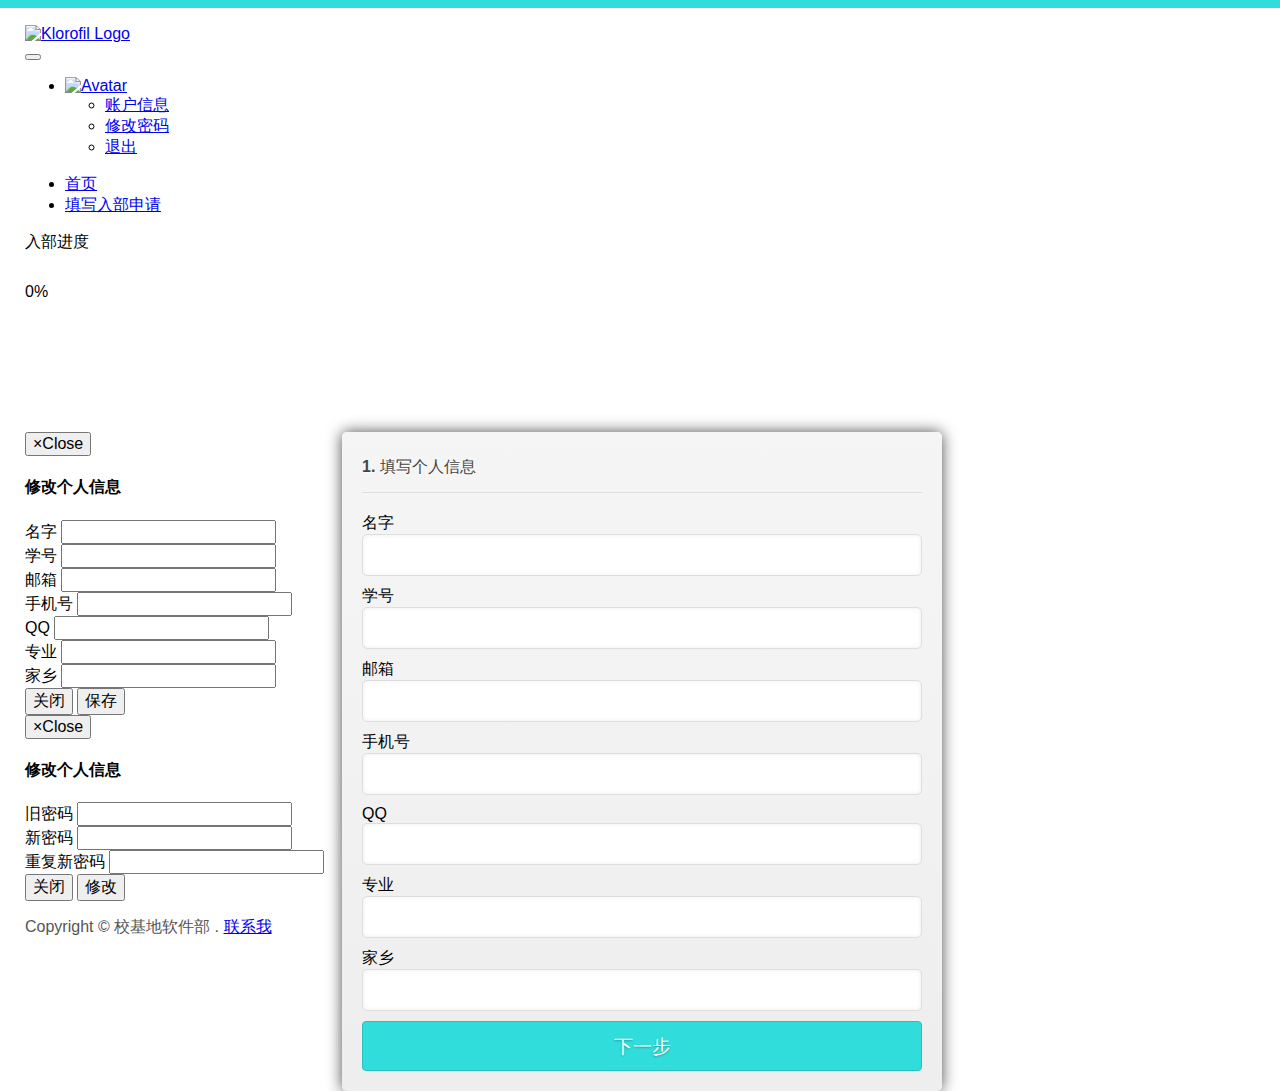
==== commit 919267d8: "搜索功能弄好。应该就这样了" ====
--- a/home/index.html
+++ b/home/index.html
@@ -38,33 +38,33 @@
 					</div>-->
 					<div id="navbar-menu">
 						<ul class="nav navbar-nav navbar-right">
-							<li class="dropdown">
+<!-- 							<li class="dropdown">
 								<a href="#" class="dropdown-toggle icon-menu" data-toggle="dropdown">
 									<i class="lnr lnr-alarm"></i>
 									<span class="badge bg-danger">5</span>
 								</a>
 								<ul class="dropdown-menu notifications">
 									<li>
-										<a href="#" class="notification-item"><span class="dot bg-warning"></span>System space is almost full</a>
-									</li>
-									<li>
-										<a href="#" class="notification-item"><span class="dot bg-danger"></span>You have 9 unfinished tasks</a>
-									</li>
-									<li>
-										<a href="#" class="notification-item"><span class="dot bg-success"></span>Monthly report is available</a>
-									</li>
-									<li>
-										<a href="#" class="notification-item"><span class="dot bg-warning"></span>Weekly meeting in 1 hour</a>
-									</li>
-									<li>
-										<a href="#" class="notification-item"><span class="dot bg-success"></span>Your request has been approved</a>
-									</li>
-									<li>
-										<a href="#" class="more">See all notifications</a>
+										<a href="#" class="notification-item"><span class="dot bg-warning"></span>通知1</a>
+									</li>
+									<li>
+										<a href="#" class="notification-item"><span class="dot bg-danger"></span>通知2</a>
+									</li>
+									<li>
+										<a href="#" class="notification-item"><span class="dot bg-success"></span>通知3</a>
+									</li>
+									<li>
+										<a href="#" class="notification-item"><span class="dot bg-warning"></span>通知4</a>
+									</li>
+									<li>
+										<a href="#" class="notification-item"><span class="dot bg-success"></span>通知5</a>
+									</li>
+									<li>
+										<a href="#" class="more">看全部通知</a>
 									</li>
 								</ul>
-							</li>
-							<li class="dropdown">
+							</li> -->
+<!-- 							<li class="dropdown">
 								<a href="#" class="dropdown-toggle" data-toggle="dropdown"><i class="lnr lnr-question-circle"></i> <span>帮助中心</span> <i class="icon-submenu lnr lnr-chevron-down"></i></a>
 								<ul class="dropdown-menu">
 									<li>
@@ -80,7 +80,7 @@
 										<a href="#">Q4</a>
 									</li>
 								</ul>
-							</li>
+							</li> -->
 							<li class="dropdown">
 								<a href="#" class="dropdown-toggle" data-toggle="dropdown"><img src="assets/img/user.png" class="img-circle" alt="Avatar"> <span id="user_name"></span> <i class="icon-submenu lnr lnr-chevron-down"></i></a>
 								<ul class="dropdown-menu">
@@ -89,7 +89,7 @@
 									</li>
 									<!-- <li><a href="#"><i class="lnr lnr-envelope"></i> <span>信息</span></a></li> -->
 									<li>
-										<a href="#"><i class="lnr lnr-cog"></i> <span>账号设置</span></a>
+										<a href="#" onclick="Go(2)"><i class="lnr lnr-cog"></i> <span>修改密码</span></a>
 									</li>
 									<li>
 										<a href="../logou.php"><i class="lnr lnr-exit"></i> <span>退出</span></a>
@@ -113,7 +113,7 @@
 								<a href="#" onclick="Go(0)" id "btn_index"><i class="lnr lnr-home"></i> <span>首页</span></a>
 							</li>
 							<li>
-								<a href="#" onclick="Go(1)" id="btn_apply"><i class="lnr lnr-code"></i> <span>填写入部申请</span></a>
+								<a href="#" onclick="Go(1);Go(6)" id="btn_apply"><i class="lnr lnr-code"></i> <span>填写入部申请</span></a>
 							</li>
 							<!-- <li><a href="charts.html" class=""><i class="lnr lnr-chart-bars"></i> <span>Charts</span></a></li>
 						<li><a href="panels.html" class=""><i class="lnr lnr-cog"></i> <span>Panels</span></a></li>
@@ -140,39 +140,52 @@
 			<div class="main">
 				<!-- MAIN CONTENT -->
 				<div class="main-content">
-					<div id="index" style="width: 600px;height:400px;">
-						<!--<div class="jumbotron">
-						  <h1>Hello, world!</h1>
-						  <p>...</p>
-						  <p><a class="btn btn-primary btn-lg" href="#" role="button">Learn more</a></p>
-						</div>	-->
-					</div>
-					
+					<!--首页div-->
+					<div id="home">
+						<!--入部进度条start-->
+						<div class="panel panel-primary" id="progress_bar" style="width: 100%; height: 200px; float: left;">
+						    <div class="panel-heading">入部进度</div>
+						    <div class="panel-body" style="margin-top: 30px">
+								<div class="progress">
+								    <div id="progress_num1" class="progress-bar" role="progressbar" aria-valuenow="60" aria-valuemin="0" aria-valuemax="100" style="width: 60%;">
+								      <span id="progress_num">0</span>%
+								    </div>
+								</div>
+								<h3 id="progress_msg"></h3>
+						    </div>
+						</div>
+						<!--公告start-->
+<!-- 						<div class="panel panel-primary" id="progress_bar" style="width: 560px; height: 200px; float: left; margin-left: 30px;">
+						    <div class="panel-heading">公告</div>
+						    公告msg
+						</div>	 -->
+					</div>
+					<!--首页div end-->
 					<!--报名表提交start-->
 					<section class='container' id="container">
 					  <form>
 					    <fieldset class='alpha'>
 					      <legend><b>1.</b> 填写个人信息</legend>
 					      <div class='frow'>
-					        <input class='item' placeholder='姓名' type='text' id="frome_name">
-					      </div>
-					      <div class='frow'>
-					        <input class='item' placeholder='学号' type='number' id="frome_studentnumber">
-					      </div>
-					      <div class='frow'>
-					        <input class='item' placeholder='邮箱' type='email' id="frome_email">
-					      </div>
-					      <div class='frow'>
-					        <input class='item' placeholder='手机号' type='tel' id="frome_phone">
-					      </div>
-					      <div class='frow'>
-					        <input class='item' placeholder='QQ' type='number' id="frome_QQ">
+					        	名字<input class='item' placeholder='' type='text' id="form_name">
+					      </div>
+					      <div class='frow'>
+					        	学号<input class='item' placeholder='' type='number' id="form_studentnumber">
+					      </div>
+					      <div class='frow'>
+					        	邮箱<input class='item' placeholder='' type='email' id="form_email">
+					      </div>
+					      <div class='frow'>
+					        	手机号<input class='item' placeholder='' type='tel' id="form_phone">
+					      </div>
+					      <div class='frow'>
+					        	QQ<input class='item' placeholder='' type='number' id="form_qq">
 					      </div>	
 					      <div class='frow'>
-					        <input class='item' placeholder='专业' type='text' id="frome_major">
+					        	专业<input class='item' placeholder='' type='text' id="form_major">
 					      </div>	
 					      <div class='frow'>
-					        <input class='item' placeholder='家乡' type='text' id="frome_home">
+					       	 	家乡<input class='item' placeholder='' type='text' id="form_hometown">
 					      </div>						      
 					      <div class='frow'>
 					        <a class='next-step' href='#'>下一步</a>
@@ -181,28 +194,28 @@
 					    <fieldset class='beta'>
 					      <legend><b>2.</b>填写报名表</legend>
 					      <div class='frow'>
-					        <input class='item' placeholder='个人简介' required='required' type='text' id="from_profile">
-					      </div>
-					      <div class='frow'>
-					        <input class='item' placeholder='曾任何职务，获何种奖励' required='required' type='text' id="from_profile1">
-					      </div>
-					      <div class='frow'>
-					        <input class='item' placeholder='对软件部的理解' required='required' type='text' id="from_profile2">
-					      </div>
-					      <div class='frow'>
-					        <input class='item' placeholder='学习意向及学习设想' required='required' type='text' id="from_profile3">
+					        	个人简介<input class='item' placeholder='' required='required' type='text' id="form_profile">
+					      </div>
+					      <div class='frow'>
+					        	曾任何职务，获何种奖励<input class='item' placeholder='' required='required' type='text' id="form_profile1">
+					      </div>
+					      <div class='frow'>
+					        	对软件部的理解<input class='item' placeholder='' required='required' type='text' id="form_profile2">
+					      </div>
+					      <div class='frow'>
+					        	学习意向及学习设想<input class='item' placeholder='' required='required' type='text' id="form_profile3">
 					      </div>					      
 					      <div class='frow'>
 					        <a class='prev-step' href='#'>上一步</a>
 					      </div>
 					      <div class='frow'>
-					        <input class='submit' type='submit' value="提交" onclick="CheckFrom()">
+					        <input class='submit' type='submit' value="提交" onclick="CheckForm()">
 					      </div>
 					    </fieldset>
 					    <fieldset class='charlie'>
-					      <legend><b>3.</b>Your All Done</legend>
-					      <div class='frow'>
-					        <p>Thanks</p>
+					      <legend><b>3.</b>你已提交成功</legend>
+					      <div class='frow'>
+					        <p>GUET 校基地软件部</p>
 					      </div>
 					    </fieldset>
 					  </form>
@@ -255,12 +268,46 @@
 						</div>
 					</div>
 					<!--修改个人信end-->
+
+					<!--修改密码start-->
+					<div class="modal fade1" id="mymodal1" name="changePwd">
+						<div class="modal-dialog">
+							<div class="modal-content">
+								<div class="modal-header">
+									<button type="button" class="close" data-dismiss="modal">
+					     			<span aria-hidden="true">×</span><span class="sr-only">Close</span>
+					    			</button>
+									<h4 class="modal-title">修改个人信息</h4>
+								</div>
+								<div class="modal-body">
+									<div class="input-group">
+										<span class="input-group-addon" id="basic-addon1">旧密码</span>
+										<input type="text" class="form-control" placeholder="" aria-describedby="basic-addon1" id="change_pwd">
+									</div>									
+									<div class="input-group">
+										<span class="input-group-addon" id="basic-addon1">新密码</span>
+										<input type="text" class="form-control" placeholder="" aria-describedby="basic-addon1" id="change_pwd1">
+									</div>
+									<div class="input-group">
+										<span class="input-group-addon" id="basic-addon1">重复新密码</span>
+										<input type="text" class="form-control" placeholder="" aria-describedby="basic-addon1" id="change_pwd2">
+									</div>
+								</div>
+								<div class="modal-footer">
+									<button type="button" class="btn btn-default" data-dismiss="modal">关闭</button>
+									<button type="button" class="btn btn-primary" onclick="Go(7)">修改</button>
+								</div>
+							</div>
+						</div>
+					</div>
+					<!--修改密码end-->
+					
 				</div>
 			</div>
 			<div class="clearfix"></div>
 			<footer>
 				<div class="container-fluid">
-					<p class="copyright">Copyright &copy; 校基地软件部 薛荣悦 .
+					<p class="copyright">Copyright &copy; 校基地软件部 .
 						<a target="_blank" href="http://wpa.qq.com/msgrd?v=3&uin=3788837&site=qq&menu=yes">联系我</a>
 					</p>
 				</div>
@@ -274,7 +321,6 @@
 		<script src="assets/vendor/jquery.easy-pie-chart/jquery.easypiechart.min.js"></script>
 		<script src="assets/vendor/chartist/js/chartist.min.js"></script>
 		<script src="assets/scripts/klorofil-common.js"></script>
-		<script src="../js/echarts.min.js"></script>
 		<script src="../js/home.js"></script>
 		<script src="js/modernizr.js"></script>
   		<script src="js/index.js"></script>
